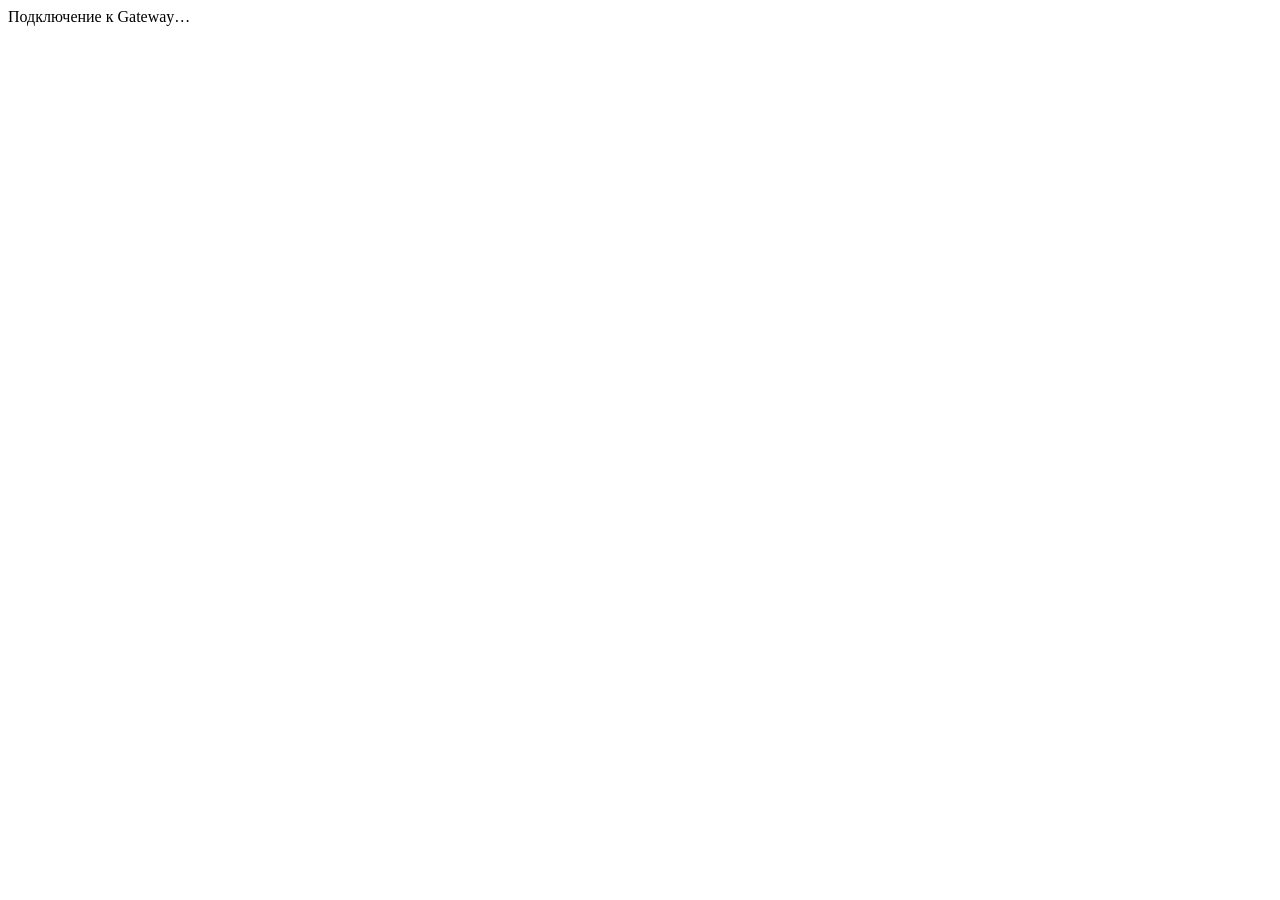
==== gateway/static/index.html @ 4fac1585 "Build Nginx gateway with multi-domain UI and GHCR delivery" ====
<!doctype html>
<html lang="ru">
<head>
  <meta charset="UTF-8">
  <meta name="viewport" content="width=device-width, initial-scale=1">
  <meta name="theme-color" content="#151516">
  <title>Gateway — Nginx control panel</title>
  <link rel="icon" href="/favicon.svg" type="image/svg+xml">
  <link rel="stylesheet" href="/style.css">
  <script src="/app.js" defer></script>
</head>
<body>
  <div id="app"><div class="boot">Подключение к Gateway…</div></div>
  <dialog id="modal"></dialog>
  <div id="toast" role="status" aria-live="polite" hidden></div>
</body>
</html>
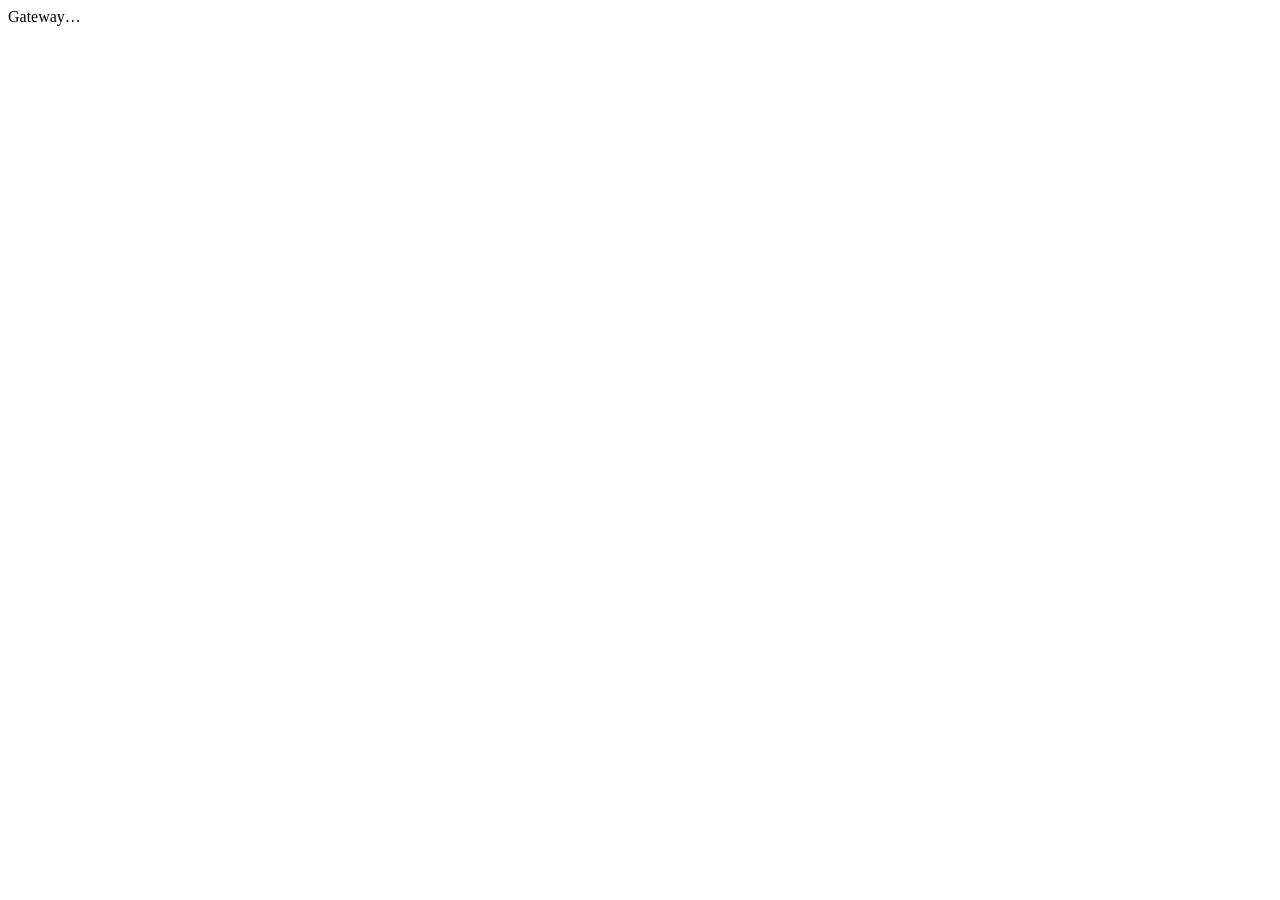
==== commit ae588c43: "Add RU/EN interface, first-start installer and bilingual project guides" ====
--- a/gateway/static/index.html
+++ b/gateway/static/index.html
@@ -3,15 +3,22 @@
 <head>
   <meta charset="UTF-8">
   <meta name="viewport" content="width=device-width, initial-scale=1">
-  <meta name="theme-color" content="#151516">
+  <meta name="theme-color" content="#080809">
   <title>Gateway — Nginx control panel</title>
-  <link rel="icon" href="/favicon.svg" type="image/svg+xml">
+  <link rel="icon" href="/favicon.svg?v=2" type="image/svg+xml">
   <link rel="stylesheet" href="/style.css">
+  <link rel="stylesheet" href="/dashboard.css">
+  <link rel="stylesheet" href="/docker.css">
+  <script src="/i18n.js" defer></script>
+  <script src="/dashboard.js" defer></script>
+  <script src="/docker.js" defer></script>
   <script src="/app.js" defer></script>
 </head>
 <body>
-  <div id="app"><div class="boot">Подключение к Gateway…</div></div>
+  <div id="app"><div class="boot">Gateway…</div></div>
   <dialog id="modal"></dialog>
+  <dialog id="docker-picker" aria-labelledby="docker-picker-title"></dialog>
+  <dialog id="confirm-modal" class="confirm-modal" aria-labelledby="confirm-title" aria-describedby="confirm-description"></dialog>
   <div id="toast" role="status" aria-live="polite" hidden></div>
 </body>
 </html>
